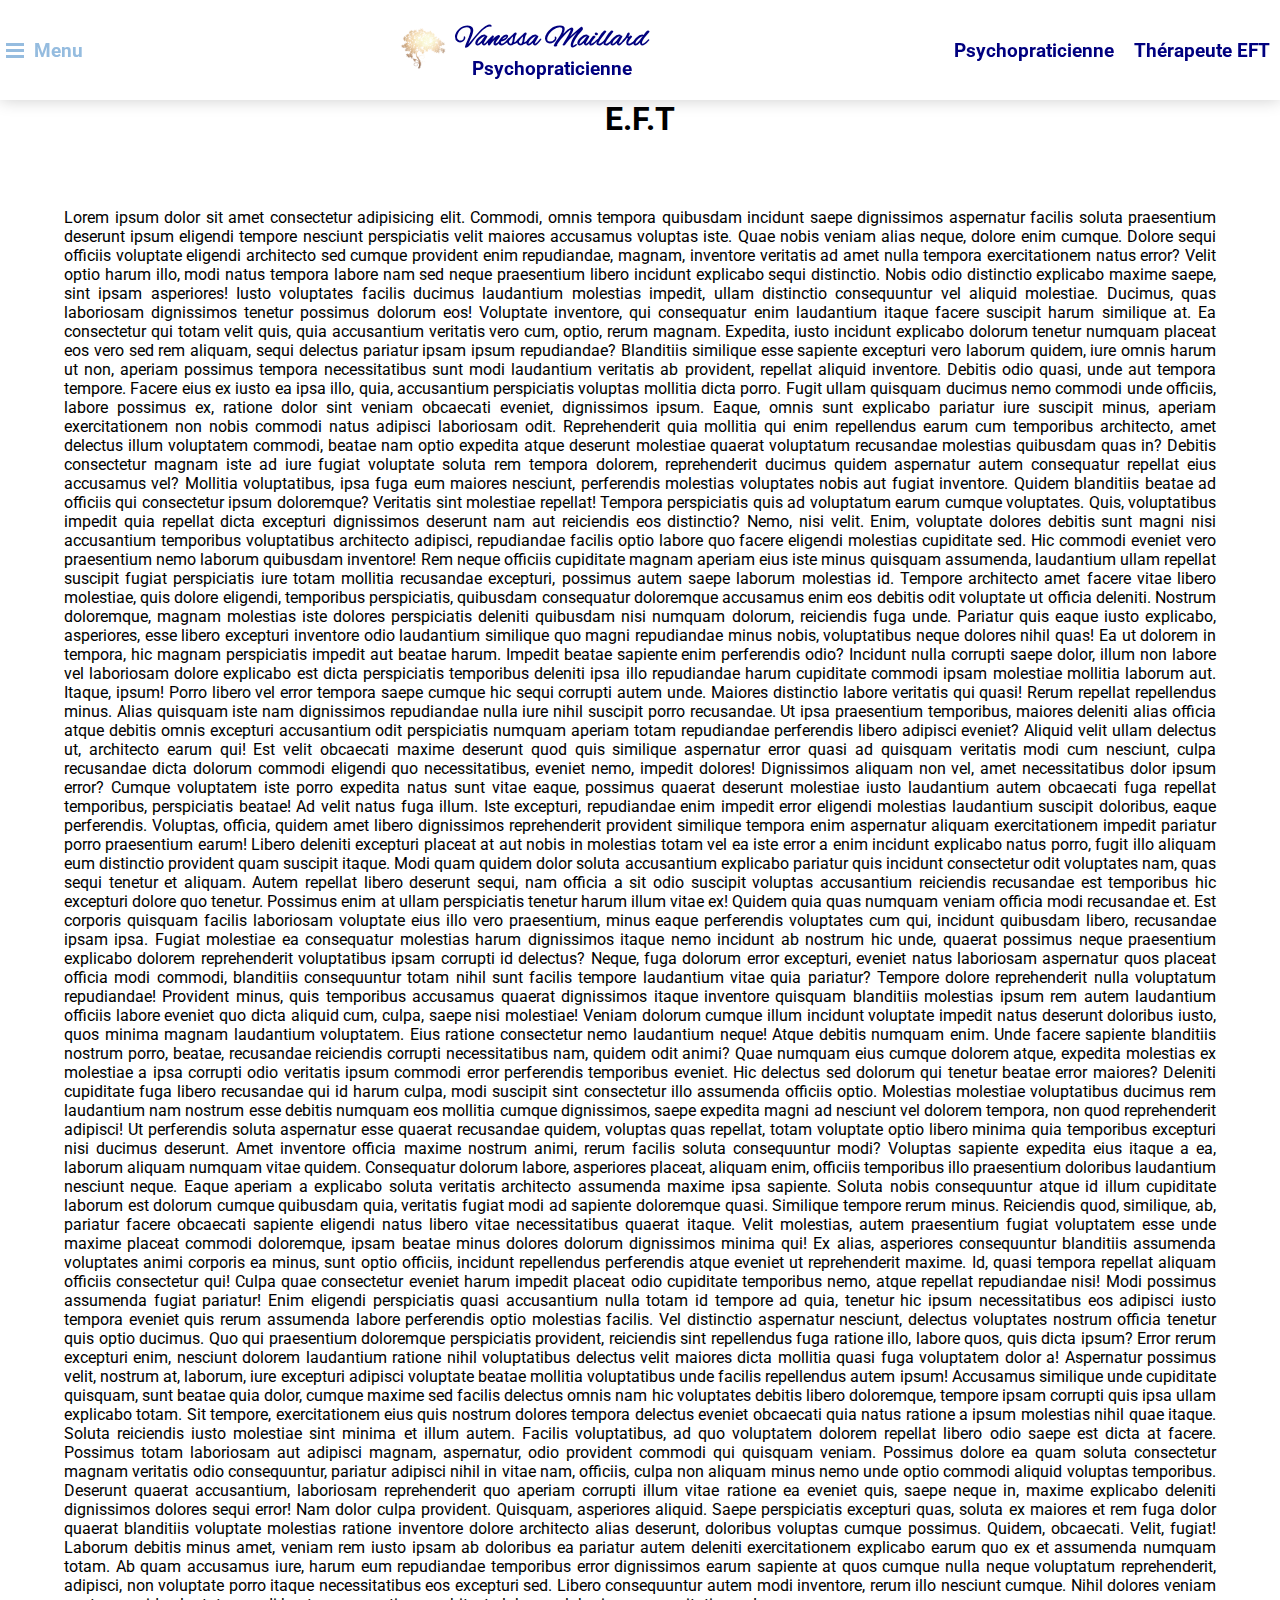
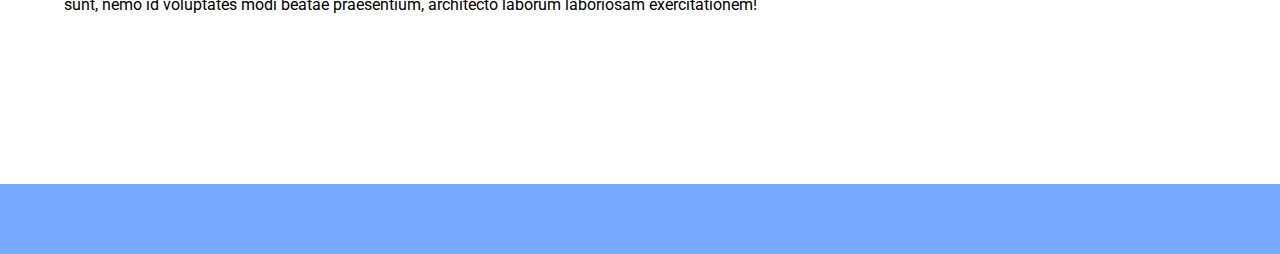
==== eft.html @ 0fa7f2aa "Add files via upload" ====
<!DOCTYPE html>
<html lang="fr">
    <head>
        <meta charset="UTF-8">
        <meta name="viewport" content="width=device-width, initial-scale=1.0">
        <link rel="stylesheet" href="styles.css">
        <link rel="preconnect" href="https://fonts.googleapis.com">
        <link rel="preconnect" href="https://fonts.gstatic.com" crossorigin>
        <link href="https://fonts.googleapis.com/css2?family=Alex+Brush&display=swap" rel="stylesheet">
        <link rel="preconnect" href="https://fonts.googleapis.com">
        <link rel="preconnect" href="https://fonts.gstatic.com" crossorigin>
        <link href="https://fonts.googleapis.com/css2?family=Alex+Brush&family=Roboto&display=swap" rel="stylesheet">
        <link rel="shortcut icon" type="image/png" href="images/arbre_de_vie.png"/>
        
        <title>Vanessa Maillard - Psychopraticienne</title>
        <script src="https://ajax.googleapis.com/ajax/libs/jquery/3.6.1/jquery.min.js"></script>
        <script src="script.js" defer></script>
    </head>
    <body>
        <header>
            <div class="container">
                <nav class="navbar">
                    <div class="burger-icon">
                        <span class="line-burger-1"></span>
                        <span class="line-burger-2"></span>
                        <span class="line-burger-3"></span>
                    </div>
                    <button>Menu</button>
                    <ul class="dropdown-menu">
                        <li><a href="index.html">Accueil</a></li>
                        <li><a href="index.html#consultation">Pourquoi consulter ?</a></li>
                        <li><a href="index.html#proposition">Ce que je propose</a></li>
                        <li><a href="qui-suis-je.html">Qui suis-je ?</a></li>
                        <li><a href="eft.html">E.F.T</a></li>
                        <li><a href="reiki.html">Reïki</a></li>
                        <li><a href="psychogenealogie.html">Psychogénéalogie</a></li>
                        <li><a href="handicap.html">Handicap</a></li>
                        <li><a href="index.html#contactez-moi">Contactez moi</a></li>
                    </ul>
                </nav>
                
                <a class="society" href="index.html">
                    <img src="images/arbre_de_vie.png" alt="arbre_de_vie">
                    <div class="society-name">
                        <h1>Vanessa Maillard</h1>
                        <h3>Psychopraticienne</h3>
                    </div>
                </a>
                <div class="specialities">
                    <a href="index.html#section-2">Psychopraticienne</a>
                    <a href="eft.html">Thérapeute EFT</a>
                </div>
            </div>
        </header>
        <main>
            <section id="qui-suis-je">
                <div class="wrapper">
                    <h1 style="text-align: center;">E.F.T</h1>
                    <p>Lorem ipsum dolor sit amet consectetur adipisicing elit. Commodi, omnis tempora quibusdam incidunt saepe dignissimos aspernatur facilis soluta praesentium deserunt ipsum eligendi tempore nesciunt perspiciatis velit maiores accusamus voluptas iste. Quae nobis veniam alias neque, dolore enim cumque. Dolore sequi officiis voluptate eligendi architecto sed cumque provident enim repudiandae, magnam, inventore veritatis ad amet nulla tempora exercitationem natus error? Velit optio harum illo, modi natus tempora labore nam sed neque praesentium libero incidunt explicabo sequi distinctio. Nobis odio distinctio explicabo maxime saepe, sint ipsam asperiores! Iusto voluptates facilis ducimus laudantium molestias impedit, ullam distinctio consequuntur vel aliquid molestiae. Ducimus, quas laboriosam dignissimos tenetur possimus dolorum eos! Voluptate inventore, qui consequatur enim laudantium itaque facere suscipit harum similique at. Ea consectetur qui totam velit quis, quia accusantium veritatis vero cum, optio, rerum magnam. Expedita, iusto incidunt explicabo dolorum tenetur numquam placeat eos vero sed rem aliquam, sequi delectus pariatur ipsam ipsum repudiandae? Blanditiis similique esse sapiente excepturi vero laborum quidem, iure omnis harum ut non, aperiam possimus tempora necessitatibus sunt modi laudantium veritatis ab provident, repellat aliquid inventore. Debitis odio quasi, unde aut tempora tempore. Facere eius ex iusto ea ipsa illo, quia, accusantium perspiciatis voluptas mollitia dicta porro. Fugit ullam quisquam ducimus nemo commodi unde officiis, labore possimus ex, ratione dolor sint veniam obcaecati eveniet, dignissimos ipsum. Eaque, omnis sunt explicabo pariatur iure suscipit minus, aperiam exercitationem non nobis commodi natus adipisci laboriosam odit. Reprehenderit quia mollitia qui enim repellendus earum cum temporibus architecto, amet delectus illum voluptatem commodi, beatae nam optio expedita atque deserunt molestiae quaerat voluptatum recusandae molestias quibusdam quas in? Debitis consectetur magnam iste ad iure fugiat voluptate soluta rem tempora dolorem, reprehenderit ducimus quidem aspernatur autem consequatur repellat eius accusamus vel? Mollitia voluptatibus, ipsa fuga eum maiores nesciunt, perferendis molestias voluptates nobis aut fugiat inventore. Quidem blanditiis beatae ad officiis qui consectetur ipsum doloremque? Veritatis sint molestiae repellat! Tempora perspiciatis quis ad voluptatum earum cumque voluptates. Quis, voluptatibus impedit quia repellat dicta excepturi dignissimos deserunt nam aut reiciendis eos distinctio? Nemo, nisi velit. Enim, voluptate dolores debitis sunt magni nisi accusantium temporibus voluptatibus architecto adipisci, repudiandae facilis optio labore quo facere eligendi molestias cupiditate sed. Hic commodi eveniet vero praesentium nemo laborum quibusdam inventore! Rem neque officiis cupiditate magnam aperiam eius iste minus quisquam assumenda, laudantium ullam repellat suscipit fugiat perspiciatis iure totam mollitia recusandae excepturi, possimus autem saepe laborum molestias id. Tempore architecto amet facere vitae libero molestiae, quis dolore eligendi, temporibus perspiciatis, quibusdam consequatur doloremque accusamus enim eos debitis odit voluptate ut officia deleniti. Nostrum doloremque, magnam molestias iste dolores perspiciatis deleniti quibusdam nisi numquam dolorum, reiciendis fuga unde. Pariatur quis eaque iusto explicabo, asperiores, esse libero excepturi inventore odio laudantium similique quo magni repudiandae minus nobis, voluptatibus neque dolores nihil quas! Ea ut dolorem in tempora, hic magnam perspiciatis impedit aut beatae harum. Impedit beatae sapiente enim perferendis odio? Incidunt nulla corrupti saepe dolor, illum non labore vel laboriosam dolore explicabo est dicta perspiciatis temporibus deleniti ipsa illo repudiandae harum cupiditate commodi ipsam molestiae mollitia laborum aut. Itaque, ipsum! Porro libero vel error tempora saepe cumque hic sequi corrupti autem unde. Maiores distinctio labore veritatis qui quasi! Rerum repellat repellendus minus. Alias quisquam iste nam dignissimos repudiandae nulla iure nihil suscipit porro recusandae. Ut ipsa praesentium temporibus, maiores deleniti alias officia atque debitis omnis excepturi accusantium odit perspiciatis numquam aperiam totam repudiandae perferendis libero adipisci eveniet? Aliquid velit ullam delectus ut, architecto earum qui! Est velit obcaecati maxime deserunt quod quis similique aspernatur error quasi ad quisquam veritatis modi cum nesciunt, culpa recusandae dicta dolorum commodi eligendi quo necessitatibus, eveniet nemo, impedit dolores! Dignissimos aliquam non vel, amet necessitatibus dolor ipsum error? Cumque voluptatem iste porro expedita natus sunt vitae eaque, possimus quaerat deserunt molestiae iusto laudantium autem obcaecati fuga repellat temporibus, perspiciatis beatae! Ad velit natus fuga illum. Iste excepturi, repudiandae enim impedit error eligendi molestias laudantium suscipit doloribus, eaque perferendis. Voluptas, officia, quidem amet libero dignissimos reprehenderit provident similique tempora enim aspernatur aliquam exercitationem impedit pariatur porro praesentium earum! Libero deleniti excepturi placeat at aut nobis in molestias totam vel ea iste error a enim incidunt explicabo natus porro, fugit illo aliquam eum distinctio provident quam suscipit itaque. Modi quam quidem dolor soluta accusantium explicabo pariatur quis incidunt consectetur odit voluptates nam, quas sequi tenetur et aliquam. Autem repellat libero deserunt sequi, nam officia a sit odio suscipit voluptas accusantium reiciendis recusandae est temporibus hic excepturi dolore quo tenetur. Possimus enim at ullam perspiciatis tenetur harum illum vitae ex! Quidem quia quas numquam veniam officia modi recusandae et. Est corporis quisquam facilis laboriosam voluptate eius illo vero praesentium, minus eaque perferendis voluptates cum qui, incidunt quibusdam libero, recusandae ipsam ipsa. Fugiat molestiae ea consequatur molestias harum dignissimos itaque nemo incidunt ab nostrum hic unde, quaerat possimus neque praesentium explicabo dolorem reprehenderit voluptatibus ipsam corrupti id delectus? Neque, fuga dolorum error excepturi, eveniet natus laboriosam aspernatur quos placeat officia modi commodi, blanditiis consequuntur totam nihil sunt facilis tempore laudantium vitae quia pariatur? Tempore dolore reprehenderit nulla voluptatum repudiandae! Provident minus, quis temporibus accusamus quaerat dignissimos itaque inventore quisquam blanditiis molestias ipsum rem autem laudantium officiis labore eveniet quo dicta aliquid cum, culpa, saepe nisi molestiae! Veniam dolorum cumque illum incidunt voluptate impedit natus deserunt doloribus iusto, quos minima magnam laudantium voluptatem. Eius ratione consectetur nemo laudantium neque! Atque debitis numquam enim. Unde facere sapiente blanditiis nostrum porro, beatae, recusandae reiciendis corrupti necessitatibus nam, quidem odit animi? Quae numquam eius cumque dolorem atque, expedita molestias ex molestiae a ipsa corrupti odio veritatis ipsum commodi error perferendis temporibus eveniet. Hic delectus sed dolorum qui tenetur beatae error maiores? Deleniti cupiditate fuga libero recusandae qui id harum culpa, modi suscipit sint consectetur illo assumenda officiis optio. Molestias molestiae voluptatibus ducimus rem laudantium nam nostrum esse debitis numquam eos mollitia cumque dignissimos, saepe expedita magni ad nesciunt vel dolorem tempora, non quod reprehenderit adipisci! Ut perferendis soluta aspernatur esse quaerat recusandae quidem, voluptas quas repellat, totam voluptate optio libero minima quia temporibus excepturi nisi ducimus deserunt. Amet inventore officia maxime nostrum animi, rerum facilis soluta consequuntur modi? Voluptas sapiente expedita eius itaque a ea, laborum aliquam numquam vitae quidem. Consequatur dolorum labore, asperiores placeat, aliquam enim, officiis temporibus illo praesentium doloribus laudantium nesciunt neque. Eaque aperiam a explicabo soluta veritatis architecto assumenda maxime ipsa sapiente. Soluta nobis consequuntur atque id illum cupiditate laborum est dolorum cumque quibusdam quia, veritatis fugiat modi ad sapiente doloremque quasi. Similique tempore rerum minus. Reiciendis quod, similique, ab, pariatur facere obcaecati sapiente eligendi natus libero vitae necessitatibus quaerat itaque. Velit molestias, autem praesentium fugiat voluptatem esse unde maxime placeat commodi doloremque, ipsam beatae minus dolores dolorum dignissimos minima qui! Ex alias, asperiores consequuntur blanditiis assumenda voluptates animi corporis ea minus, sunt optio officiis, incidunt repellendus perferendis atque eveniet ut reprehenderit maxime. Id, quasi tempora repellat aliquam officiis consectetur qui! Culpa quae consectetur eveniet harum impedit placeat odio cupiditate temporibus nemo, atque repellat repudiandae nisi! Modi possimus assumenda fugiat pariatur! Enim eligendi perspiciatis quasi accusantium nulla totam id tempore ad quia, tenetur hic ipsum necessitatibus eos adipisci iusto tempora eveniet quis rerum assumenda labore perferendis optio molestias facilis. Vel distinctio aspernatur nesciunt, delectus voluptates nostrum officia tenetur quis optio ducimus. Quo qui praesentium doloremque perspiciatis provident, reiciendis sint repellendus fuga ratione illo, labore quos, quis dicta ipsum? Error rerum excepturi enim, nesciunt dolorem laudantium ratione nihil voluptatibus delectus velit maiores dicta mollitia quasi fuga voluptatem dolor a! Aspernatur possimus velit, nostrum at, laborum, iure excepturi adipisci voluptate beatae mollitia voluptatibus unde facilis repellendus autem ipsum! Accusamus similique unde cupiditate quisquam, sunt beatae quia dolor, cumque maxime sed facilis delectus omnis nam hic voluptates debitis libero doloremque, tempore ipsam corrupti quis ipsa ullam explicabo totam. Sit tempore, exercitationem eius quis nostrum dolores tempora delectus eveniet obcaecati quia natus ratione a ipsum molestias nihil quae itaque. Soluta reiciendis iusto molestiae sint minima et illum autem. Facilis voluptatibus, ad quo voluptatem dolorem repellat libero odio saepe est dicta at facere. Possimus totam laboriosam aut adipisci magnam, aspernatur, odio provident commodi qui quisquam veniam. Possimus dolore ea quam soluta consectetur magnam veritatis odio consequuntur, pariatur adipisci nihil in vitae nam, officiis, culpa non aliquam minus nemo unde optio commodi aliquid voluptas temporibus. Deserunt quaerat accusantium, laboriosam reprehenderit quo aperiam corrupti illum vitae ratione ea eveniet quis, saepe neque in, maxime explicabo deleniti dignissimos dolores sequi error! Nam dolor culpa provident. Quisquam, asperiores aliquid. Saepe perspiciatis excepturi quas, soluta ex maiores et rem fuga dolor quaerat blanditiis voluptate molestias ratione inventore dolore architecto alias deserunt, doloribus voluptas cumque possimus. Quidem, obcaecati. Velit, fugiat! Laborum debitis minus amet, veniam rem iusto ipsam ab doloribus ea pariatur autem deleniti exercitationem explicabo earum quo ex et assumenda numquam totam. Ab quam accusamus iure, harum eum repudiandae temporibus error dignissimos earum sapiente at quos cumque nulla neque voluptatum reprehenderit, adipisci, non voluptate porro itaque necessitatibus eos excepturi sed. Libero consequuntur autem modi inventore, rerum illo nesciunt cumque. Nihil dolores veniam sunt, nemo id voluptates modi beatae praesentium, architecto laborum laboriosam exercitationem!</p>
                </div>
            </section>
        </main>
        <footer></footer>
    </body>
---- styles.css ----
*{
    margin: 0;
    padding: 0;
    text-decoration: none;
    list-style: none;
}

body{
    width: 100vw;
}

.wrapper{
    width: 90%;
    margin: 0 auto;
    padding: 0 2.5%;  
}

section h1, h2{
    text-align: center;
    margin-bottom: 70px;
    font-family: 'Roboto', sans-serif;
}

section{
    padding-top: 100px;
}


section h2{
    font-size: 22px;
}

p{
    text-align: justify;
    margin-bottom: 70px;
    font-family: 'Roboto', sans-serif;
}

main{
    width: 100vw;
    display: flex;
    flex-direction: column;
    justify-content: center;
}

/* HEADER *******************************************************************/

.container{
    position: fixed;
    top: 0;
    left: 0;
    display: flex;
    align-items: center;
    justify-content: space-between;
    width: 100%;
    height: 60px;
    padding: 20px 0;
    background-color: rgb(255, 255, 255);
    box-shadow: 0px 0px 16px 0px rgba(0,0,0,0.2);
    z-index: 50;
}

.navbar{
    display: flex;
    align-items: center;
    justify-content: center;
    width: 88px;
    height: 100px;
}

.navbar :hover{
    cursor: pointer;
}

.burger-icon{
    position: relative;
    display: flex;
    flex-direction: column;
    justify-content: center;
    padding-top: 3px;
    padding-left: 10px;
    padding-right: 10px;
    width: 18px;
    height: 18px;
}

.burger-icon span{
    width: 18px;
    height: 3px;
    margin-bottom: 3px;
    background-color: rgb(0, 0, 127);
    transition: 0.1s;
}

.cross-burger-1{
    position: absolute;
    transform: rotate(45deg);
    transition: 0.1s;
}

.cross-burger-2{
    display: none;
    transition: 0.1s;
}

.cross-burger-3{
    position: absolute;
    transform: rotate(-45deg);
    transition: 0.1s;
}

button{
    border: none;
    color: rgb(0, 0, 127);
    background-color: rgb(255, 255, 255);
    font-family: 'Roboto', sans-serif;
    font-size: 1.2rem;
    font-weight: bold;
    padding-right: 10px;
}

.dropdown-menu{
    position: fixed;
    top: 100px;
    left: -250px;
    width: 240px;
    height: 100%;
    background-color: rgba(240, 248, 255, 0.9);
    transition: 0.2s;
    border-right: 1px solid rgba(0,0,0,0.2);
}

.sidebar{
    left: -10px;
    transition: 0.2s;
}

.dropdown-menu li{
    display: flex;
    align-items: center;
    padding-left: 30px;
    height: 50px;
}

.dropdown-menu li a{
    font-family: 'Roboto', sans-serif;
    font-size: 1.2rem;
    font-weight: bold;
    color: rgb(0, 0, 127);
    display: flex;
    align-items: center;
    height: 50px;
}

.society{
    display: flex;
    align-items: center;
}

.society img{
    width: 56px;
    margin-right: 5px;
}

.society-name{
    text-align: center;
}

.society-name h1{
    font-family: 'Alex Brush', cursive;
    font-size: 1.8rem;
    color: rgb(0, 0, 127);
}

.society-name h3{
    font-family: 'Roboto', sans-serif;
    font-size: 1.2rem;
    color: rgb(0, 0, 127);
}

.specialities{
    display: flex;
    justify-content: space-between;
}

.specialities a{
    font-family: 'Roboto', sans-serif;
    font-size: 1.2rem;
    font-weight: bold;
    color: rgb(0, 0, 127);
}

.specialities :first-child{
    margin-right: 20px;
}

.specialities :nth-child(2){
    margin-right: 10px;
}

/* MAIN IMG *******************************************************/

#main-image{
    padding-top: 100px;
    width: 100vw;
    height: 65vh;
    object-fit: cover;
}

/* CONSULTATION *****************************************************************/



/* Title */

/* Text */

/* Publics */

#publics{
    display: flex;
    flex-wrap: wrap;
    align-items: center;
    justify-content: space-around;
    padding-bottom: 70px;
}

#publics img{
    width: 128px;
    height: 128px;
    margin: 15px;
}

/* PROPOSITION *****************************************************************/

#proposition{
    background-color: rgb(240, 245, 255);
}

/* Articles */

.article-container{
    display: flex;
    flex-wrap: wrap;
    margin-bottom: 70px;
    align-items: center;
    justify-content: space-around;
    z-index: 1;
}

.article{
    position: relative;
    width: 480px;
    height: 480px;
    overflow: hidden;
    border-radius: 2rem;
    border: 1px solid rgb(224, 224, 224);
    margin: 50px 50px;
    
}

.article h2{
    position: absolute;
    top: 0;
    width: 100%;
    margin: 0;
    padding: 4.3% 0;
    background-color: rgba(255, 255, 255, 0.85);
}

.article img{
    width: 100%;
}

.article p{
    text-align: justify;
    position: absolute;
    display: flex;
    flex-direction: column;
    align-items: center;
    margin-bottom: 0px;
    background-color: rgba(255, 255, 255, 0.85);
    bottom: 0;
    padding: 15px 15px 15px 15px;
    box-sizing: border-box;
}

.article p a{
    padding: 10px;
    font-weight: bold;
    border: 1px solid;
    border-radius: 0.4rem;
    background-color: rgb(120, 167, 255);
}

.article p a:hover{
    border-radius: 0.4rem;
    color: aliceblue;
    background-color: rgb(0, 172, 77);
    transition: 0.1s;
}


/* FIVE-WOUNDS ******************************************************************/

.carrousel{
    width: 80%;
    max-width: 800px;
    overflow: hidden;
}

.slider{
    position: relative;
    width: 500%;
    margin: 0;
    padding: 0;
    font-size: 0;
    text-align: left;
    animation: 30s slidy infinite;
}

.slider img{
    width: 20%;
    height: auto;
    float: left;
}

@keyframes slidy {
    0%{left: 0%;}
    20%{left: 0%;}
    25%{left: -100%;}
    45%{left: -100%;}
    50%{left: -200%;}
    70%{left: -200%;}
    75%{left: -300%;}
    95%{left: -300%;}
    100%{left: -400%;}
}

/* FOOTER ***********************************************************************/

footer{
    margin-top: 100px;
    padding-top: 70px;
    background-color: rgb(120, 167, 255);
}

.material-symbols-outlined {
  font-variation-settings:
  'FILL' 1,
  'wght' 400,
  'GRAD' 0,
  'opsz' 24
}

footer div div h3{
    font-family: 'Alex Brush', cursive;
    font-size: 1.5rem;
    color: rgb(0, 0, 0);
}

#contact{
    max-width: 700px;
    margin: 0 auto;
    flex-direction: column;
    flex-wrap: wrap;
    justify-content:space-evenly;
    font-size: 1.2rem;
}

.copyright{
    max-width: 700px;
    margin: 0 auto;
    flex-wrap: wrap;
    justify-content:space-evenly;
    font-size: 1rem;
}

#copy, #ets, #mail, #phone{
    width: 262px;
    justify-content: center;
    padding: 0 15px 50px;
}
footer div div{
    display: flex;
    align-items: center;
}

/* RESPONSIVE *******************************************************************/

/* on screen min-width 1024px  */

@media only screen and (min-width: 1024px) {

    .navbar:hover .burger-icon span{
        background-color: rgb(149, 188, 223);
    }

    .navbar:hover button{
        color: rgb(149, 188, 223);
    }    

    .dropdown-menu li:hover a{
        color: rgb(149, 188, 223);
    }

    .society:hover .society-name h1, .society:hover .society-name h3{
        color: rgb(149, 188, 223);
    }

    .specialities :first-child:hover {
        color: rgb(149, 188, 223);
    }
    
    .specialities :nth-child(2):hover {
        color: rgb(149, 188, 223);
    }
}

/* on screen max-width 1024px  */

@media only screen and (max-width: 1024px) {

    .society img{
        width: 49px;
    }
}

/* on screen max-width 768px  */

@media only screen and (max-width: 768px) {

    .navbar{
        width: 38px;
    }

    .society{
        margin-right: 10px;
    }

    .specialities{
        width: 38px;
    }

    .specialities :first-child{
        display: none;
    }

    .specialities :nth-child(2){
        display: none;
    }

    button{
        display: none;
    }

    #main-image{
        height: 50vh;
    }
}

/* on screen max-width 425px  */

@media only screen and (max-width: 425px) {

    .dropdown-menu li{
        padding-left: 25px;
    }

    .specialities{
        display: none;
    }

    #main-image{
        height: 35vh;
    }
}
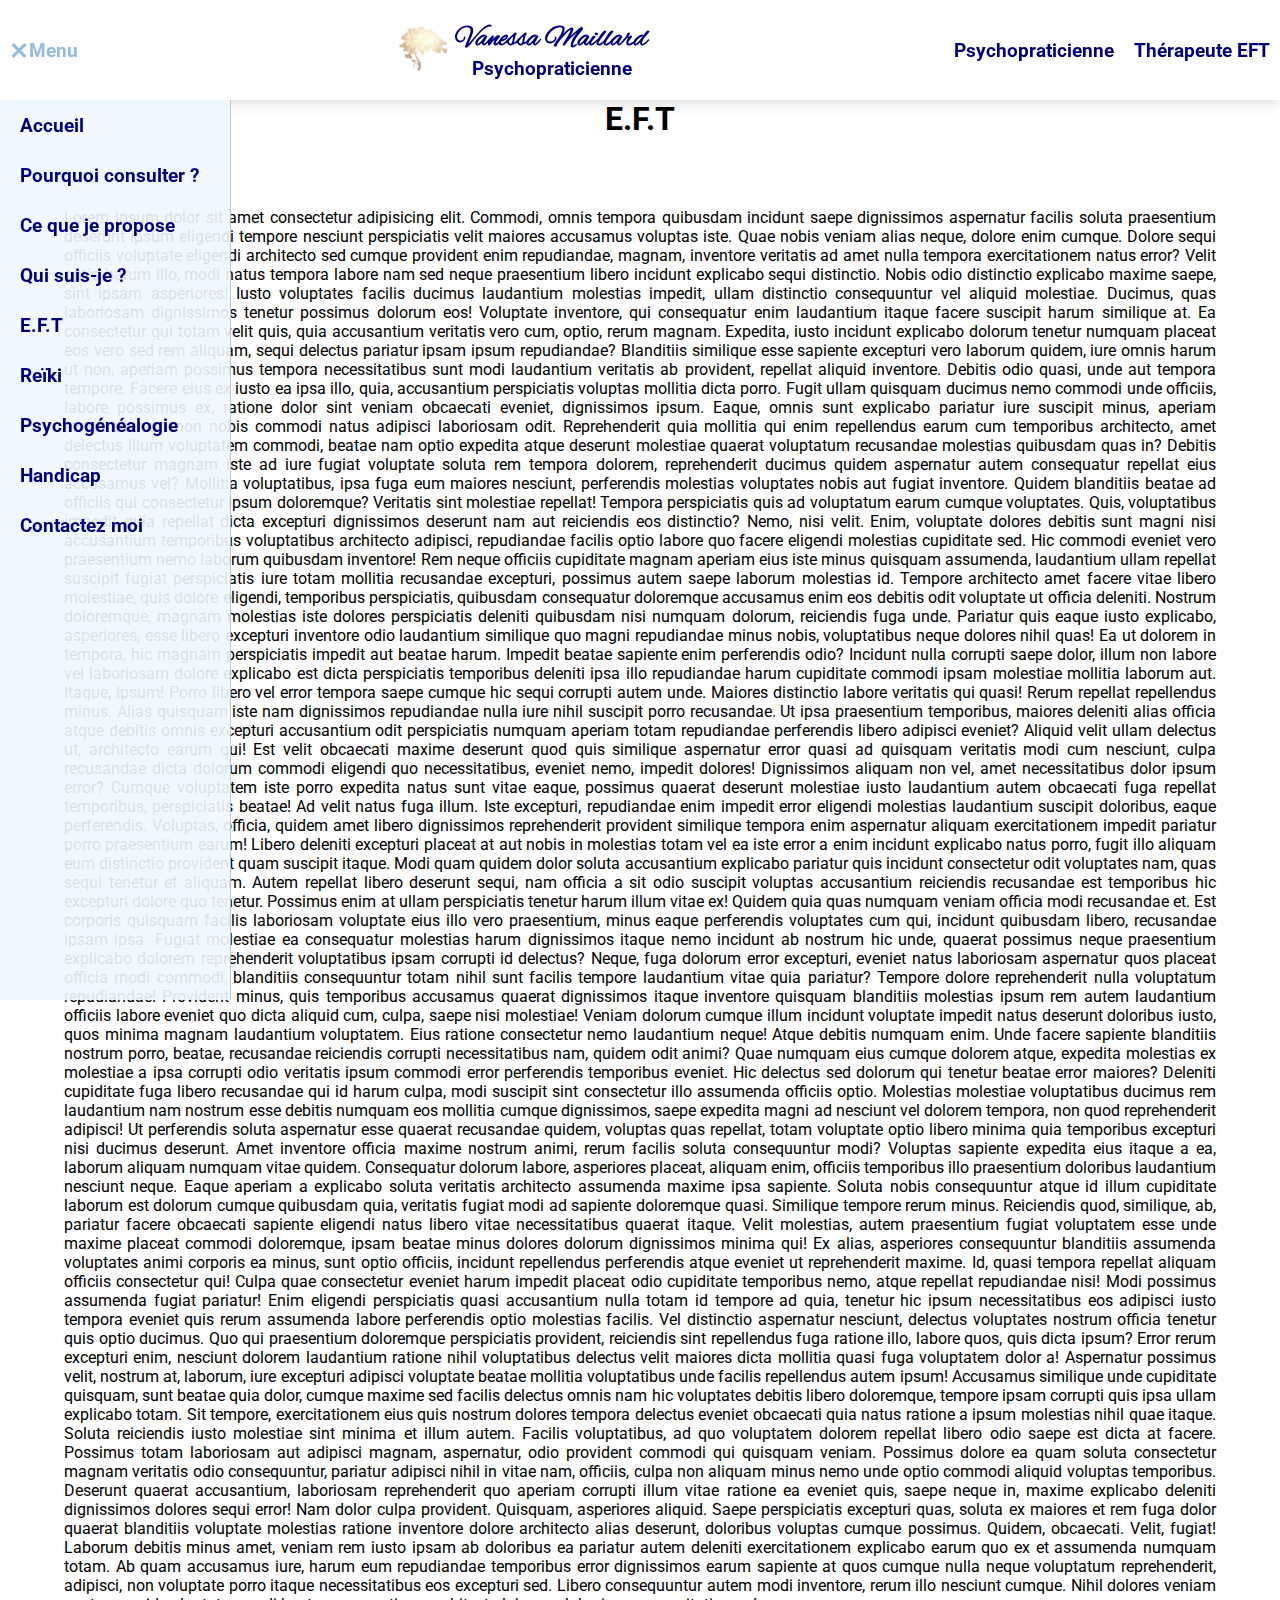
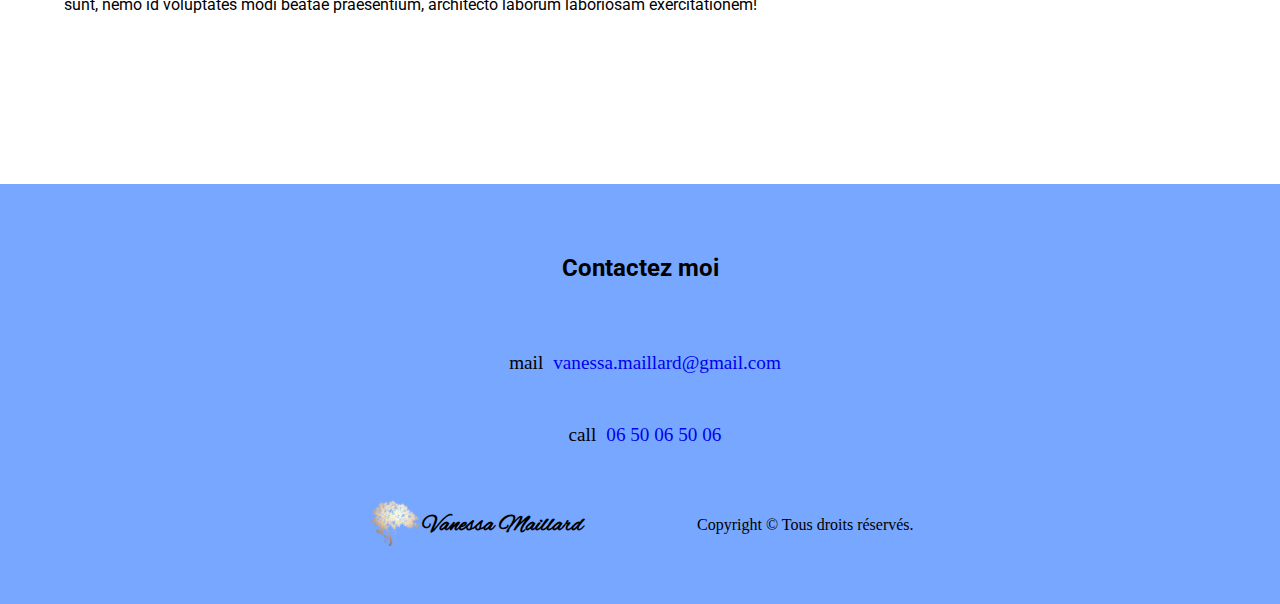
==== commit 008e9137: "Add files via upload" ====
--- a/eft.html
+++ b/eft.html
@@ -18,37 +18,39 @@
     </head>
     <body>
         <header>
-            <div class="container">
-                <nav class="navbar">
-                    <div class="burger-icon">
-                        <span class="line-burger-1"></span>
-                        <span class="line-burger-2"></span>
-                        <span class="line-burger-3"></span>
+            <div class="wrapper">
+                <div class="container">
+                    <nav class="navbar">
+                        <div class="burger-icon">
+                            <span class="line-burger-1"></span>
+                            <span class="line-burger-2"></span>
+                            <span class="line-burger-3"></span>
+                        </div>
+                        <button>Menu</button>
+                        <ul class="dropdown-menu">
+                            <li><a href="index.html">Accueil</a></li>
+                            <li><a href="index.html#consultation">Pourquoi consulter ?</a></li>
+                            <li><a href="index.html#proposition">Ce que je propose</a></li>
+                            <li><a href="qui-suis-je.html">Qui suis-je ?</a></li>
+                            <li><a href="eft.html">E.F.T</a></li>
+                            <li><a href="reiki.html">Reïki</a></li>
+                            <li><a href="psychogenealogie.html">Psychogénéalogie</a></li>
+                            <li><a href="handicap.html">Handicap</a></li>
+                            <li><a href="index.html#contactez-moi">Contactez moi</a></li>
+                        </ul>
+                    </nav>
+                    
+                    <a class="society" href="index.html">
+                        <img src="images/arbre_de_vie.png" alt="arbre_de_vie">
+                        <div class="society-name"> 
+                            <h1>Vanessa Maillard</h1>
+                            <h3>Psychopraticienne</h3>
+                        </div>
+                    </a>
+                    <div class="specialities">
+                        <a href="index.html#section-2">Psychopraticienne</a>
+                        <a href="eft.html">Thérapeute EFT</a>
                     </div>
-                    <button>Menu</button>
-                    <ul class="dropdown-menu">
-                        <li><a href="index.html">Accueil</a></li>
-                        <li><a href="index.html#consultation">Pourquoi consulter ?</a></li>
-                        <li><a href="index.html#proposition">Ce que je propose</a></li>
-                        <li><a href="qui-suis-je.html">Qui suis-je ?</a></li>
-                        <li><a href="eft.html">E.F.T</a></li>
-                        <li><a href="reiki.html">Reïki</a></li>
-                        <li><a href="psychogenealogie.html">Psychogénéalogie</a></li>
-                        <li><a href="handicap.html">Handicap</a></li>
-                        <li><a href="index.html#contactez-moi">Contactez moi</a></li>
-                    </ul>
-                </nav>
-                
-                <a class="society" href="index.html">
-                    <img src="images/arbre_de_vie.png" alt="arbre_de_vie">
-                    <div class="society-name">
-                        <h1>Vanessa Maillard</h1>
-                        <h3>Psychopraticienne</h3>
-                    </div>
-                </a>
-                <div class="specialities">
-                    <a href="index.html#section-2">Psychopraticienne</a>
-                    <a href="eft.html">Thérapeute EFT</a>
                 </div>
             </div>
         </header>
@@ -60,5 +62,29 @@
                 </div>
             </section>
         </main>
-        <footer></footer>
+        <footer id="contactez-moi">
+            <div class="wrapper">
+                <h2>Contactez moi</h2>
+
+                    <div id="contact">
+                        <div id="mail">
+                            <span style="padding: 0 10px;" class="material-symbols-outlined">mail</span>
+                            <a href="mailto:fred.codeur@gmail.com">vanessa.maillard@gmail.com</a>
+                        </div>
+                        <div id="phone">
+                            <span style="padding: 0 10px;" class="material-symbols-outlined">call</span>
+                            <a href="tel:+33650065006">06 50 06 50 06</a>
+                        </div>
+                    </div>
+                    <div class="copyright">
+                        <div id="ets">
+                            <img src="images/arbre_de_vie.png" alt="">
+                            <h3>Vanessa Maillard</h3>
+                        </div>
+                        <div id="copy">Copyright © Tous droits réservés.</div>
+                    </div>
+                    
+
+            </div>
+        </footer>
     </body>--- a/styles.css
+++ b/styles.css
@@ -5,10 +5,6 @@
     list-style: none;
 }
 
-body{
-    width: 100vw;
-}
-
 .wrapper{
     width: 90%;
     margin: 0 auto;
@@ -37,7 +33,6 @@
 }
 
 main{
-    width: 100vw;
     display: flex;
     flex-direction: column;
     justify-content: center;
@@ -253,10 +248,11 @@
     width: 480px;
     height: 480px;
     overflow: hidden;
+    display: flex;
+    justify-content: center;
     border-radius: 2rem;
     border: 1px solid rgb(224, 224, 224);
-    margin: 50px 50px;
-    
+    margin: 25px 25px;
 }
 
 .article h2{
@@ -269,7 +265,8 @@
 }
 
 .article img{
-    width: 100%;
+    width: 480px;
+    height: auto;
 }
 
 .article p{
@@ -342,6 +339,7 @@
 footer{
     margin-top: 100px;
     padding-top: 70px;
+    width: 100%;
     background-color: rgb(120, 167, 255);
 }
 
@@ -381,6 +379,12 @@
     justify-content: center;
     padding: 0 15px 50px;
 }
+
+#ets img{
+    width: 22%;
+    height: auto;
+}
+
 footer div div{
     display: flex;
     align-items: center;
@@ -424,6 +428,10 @@
     .society img{
         width: 49px;
     }
+
+    .article{
+        margin: 20px 20px;
+    }
 }
 
 /* on screen max-width 768px  */
@@ -457,6 +465,10 @@
     #main-image{
         height: 50vh;
     }
+
+    .article{
+        margin: 10px 10px;
+    }
 }
 
 /* on screen max-width 425px  */
@@ -474,4 +486,8 @@
     #main-image{
         height: 35vh;
     }
+
+    .article{
+        margin: 10px 0px;
+    }
 }